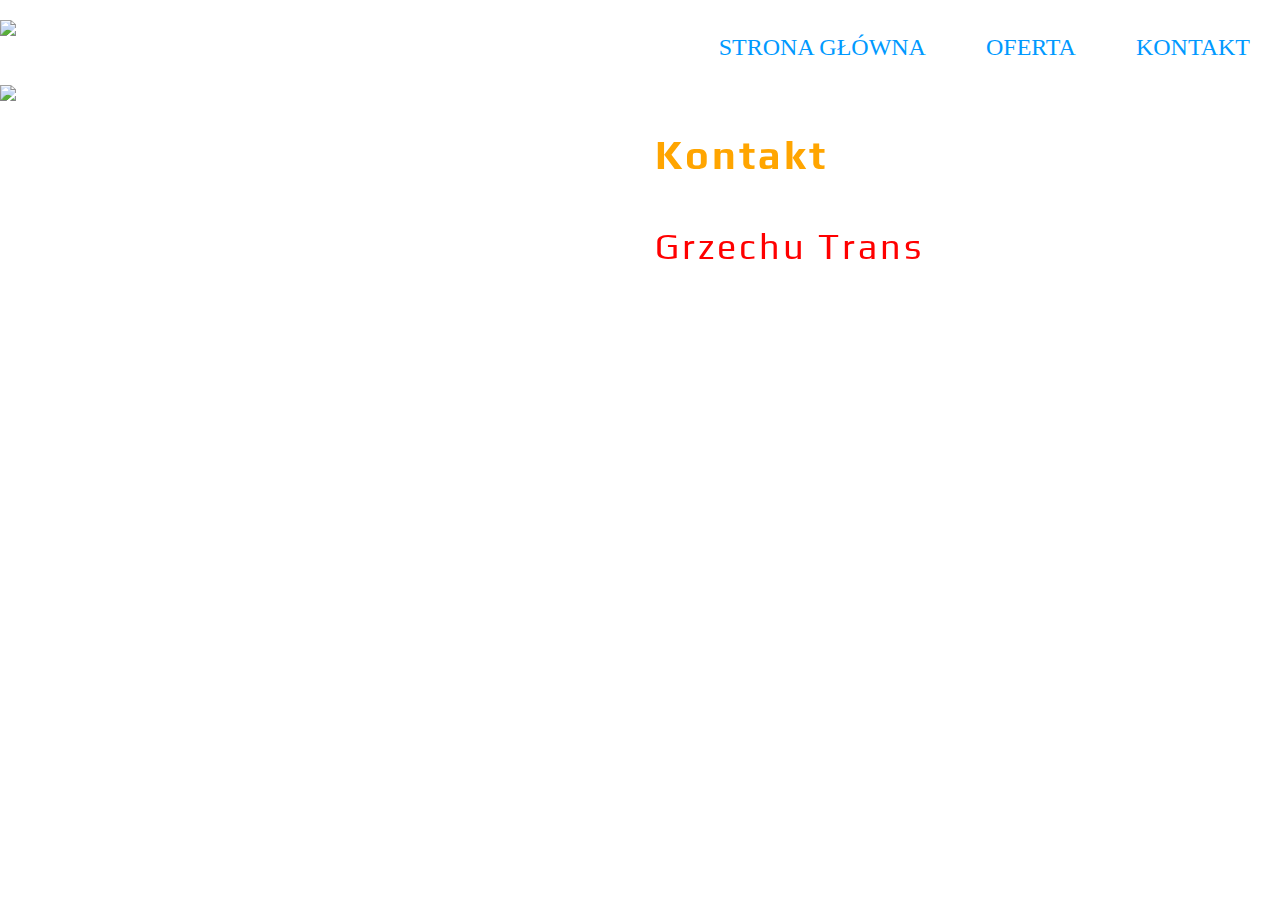
==== Contact.html @ 99834726 "js added" ====
<!DOCTYPE html>
<html lang="pl">
<head>

	<meta charset="utf-8">
	<title>GRZECHU TRANS</title>
	<meta name="description" content="Firma transportowa specjalizująca się w przewozem międzynarodowym">
	<meta name="keywords" content="transport, międzynarodowy, przewóz, towar, chłodnia">
	<meta name="author" content="Wojciech Richter">
	
	<meta http-equiv="X-Ua-Compatible" content="IE=edge,chrome=1"> 
	
	<link rel="stylesheet" href="main.css" type="text/css" />
	<!--<link rel="stylesheet" href="css/fontello.css">-->
	
	<link href="https://fonts.googleapis.com/css?family=Baloo+Chettan&display=swap&subset=latin-ext" rel="stylesheet">
	<link href="https://fonts.googleapis.com/css?family=Alfa+Slab+One&display=swap&subset=latin-ext" rel="stylesheet">
	<link href="https://fonts.googleapis.com/css?family=Play:400,700&display=swap&subset=latin-ext" rel="stylesheet">
	<link rel="apple-touch-icon" sizes="180x180" href="apple-touch-icon.png">
	<link rel="icon" type="image/png" sizes="32x32" href="favicon-32x32.png">
	<link rel="icon" type="image/png" sizes="16x16" href="favicon-16x16.png">
	<link rel="manifest" href="site.webmanifest">
	<!--[if lt IE 9]>
	<script src="//cdnjs.cloudflare.com/ajax/libs/html5shiv/3.7.3/html5shiv.min.js"></script>
	<![endif]-->
	
</head>

<body>
	
	<container>
		<header>
			<div class="topBar">
			
				<div class="logo">
					<img src="img\logo_s.png" alt=" " />
				</div>
							
				<nav>
					<div class="navigation">
						
						<ol>
							<li><a href="index.html">Strona główna</a></li>
							<li><a href="offer.html">Oferta</a></li>
							<li><a href="Contact.html">Kontakt</a></li>
						</ol>
						
					
					</div>
				
				</nav>
				
				<div style="clear:both;">
				</div>
			</div>
		
		</header>
		
		<main id="mainPageContact">

			<article>
			
				<section id="wallpaperContact">
					<img src="img\contact.png" alt=" " /> 
				</section>
				
				<section class="mapContact">
					<div id="mapGoogle">
						<iframe src="https://www.google.com/maps/embed?pb=!1m14!1m12!1m3!1d4768.460514546118!2d20.28466971545192!3d53.30332244500876!2m3!1f0!2f0!3f0!3m2!1i1024!2i768!4f13.1!5e0!3m2!1spl!2spl!4v1579286524261!5m2!1spl!2spl" width="600" height="500" frameborder="0" style="border:0;" allowfullscreen=""></iframe>
					</div>
					<div id="contentContact">
						<h1>Kontakt</h1>
							<p> <span id="companyName">Grzechu Trans</span> </br></br> NIP: 745-12-27-732  </br></br>  REGON: 363420442 </br></br>  KONTAKT: XXX-XXX-XXX </br></br> MAIL: grzechutrans@gmail.com </p>
															
					</div>
					<div style="clear:both;">
					</div>
					
				</section>
				
			</article>
		</main>
		
		<footer>
			<div class="footer">Dziękujemy za odwiedziny i zapraszamy ponownie  &copy 2020r richTErST</div>
		</footer>
	</container>
	
</body>

</html>
---- main.css ----
body
{
background-image: url("img/black_linen_v2.png");
margin: 0;
color: white;	
}

#mainPageIndex
{
	width: 1200px;
	margin-left: auto;
	margin-right: auto;
	
}
#mainPageOffer
{
	width: 100%;
	margin-left: auto;
	margin-right: auto;
	
}

.topBar
{
	background-color: white;
	width: 100%;
}

.logo
{
	float: left;
	height: 60px;
	width: 285px;
	margin-top: 20px;
}

.navigation
{
	float: right;
	color: black;
	font-size: 24px;
	margin-top: 10px;
	
}

ol
{
	list-style-type: none;
	text-transform: uppercase;
	text-align: center;
	font-family: 'Baloo Chettan', cursive;
	color: red;
	display: inline-block;
	margin-bottom: 5px;

}

ol > li
{
	float:left;
	height: 40px;
	margin-right: 30px;
	margin-left: 30px;
	
	
}

ol a
{
	text-decoration: none;
	display: block;
	color: #0099FF;	
}

ol a:hover
{
	text-decoration: none;
	display: block;
	color: #000000;	

}
#slider
{
	float:left;
	width: 600px;
}

#slider img
{
	margin-top: 50px;
	height: 450px;
	width: 700px;
}

#motto

{
	float: left;
	text-align: left;
	font-family: 'Alfa Slab One', cursive;
	font-weight: 400;
	font-size: 44px;
	margin-left: 130px;
	margin-top: 80px;
	width: 450px;
	
	
}

#aboutCompany 
{
	text-align: justify;
	margin-left: auto;
	margin-right: auto;
	font-family: 'Play', sans-serif;
	font-weight: 400;
	font-size: 25px;
	width: 1200px;
	margin-top: 60px;
	margin-bottom: 60px;
}

#imgMap img
{
	float:left;
	width: 600px;
	height: auto;
	margin-top: 15px;
}

#contentIndex
{
	float: right;
	margin-left: auto;
	margin-right: auto;
	font-family: 'Play', sans-serif;
	width: 600px;
	font-size: 40px
}


#contentIndex h1
{

	letter-spacing: 3px;
	margin-left: 15px;
	color: orange;

}

#contentIndex ul
{
	font-size: 25px;
	margin-left: 15px;
	opacity: 0.8;
	list-style-type: square;
	letter-spacing: 3px;	
	padding-top: 10px;
	
}

.mapIndex
{
	width: 1200px;
	margin-left: auto;
	margin-right: auto;
}


#shortinfo 
{
	font-size: 22px;
	text-align: center;
	margin-left: auto;
	margin-right: auto;
	font-family: 'Play', sans-serif;
}

.footer
{
	font-size: 15px;
	text-align: center;
	margin-left: auto;
	margin-right: auto;
	font-family: 'Play', sans-serif;
	margin-bottom: 10px;
	margin-top: 30px;
}


#wallpaperOffer img
{
	
	max-width: 100%;
	margin-top: 0;
	height: auto;
}

#contentOffer
{
	float: right;
	margin-left: auto;
	margin-right: auto;
	font-family: 'Play', sans-serif;
	width: 600px;
	font-size: 40px
}

#imgPallets img
{
	text-align: center;
	float:left;
	width: 600px;
	height: auto;
	margin-top: 30px;
}

.truckOffer
{
	width: 1200px;
	margin-left: auto;
	margin-right: auto;
}


#contentOffer h1 
{
	margin-left: 15px;
	letter-spacing: 3px;
	color: orange;
	font-family: 'Play', sans-serif;
	font-size: 40px;
	
}

#contentOffer p 
{
	font-size: 20px;
	margin-left: 15px;
	letter-spacing: 3px;
	color: white;
	font-family: 'Play', sans-serif;
	padding-top: 10px;
	
}

#wallpaperContact img
{
	
	max-width: 100%;
	margin-top: 0;
	height: auto;
}

#contentContact
{
	float: right;
	margin-left: auto;
	margin-right: auto;
	font-family: 'Play', sans-serif;
	width: 600px;
	font-size: 40px
}

#mapGoogle
{
	text-align: center;
	float:left;
	width: 600px;
	margin-top: 30px;
}

.mapContact
{
	width: 1200px;
	margin-left: auto;
	margin-right: auto;
}


#contentContact h1 
{
	margin-left: 15px;
	letter-spacing: 3px;
	color: orange;
	font-family: 'Play', sans-serif;
	font-size: 40px;
	
}

#contentContact p 
{
	font-size: 20px;
	margin-left: 15px;
	letter-spacing: 3px;
	color: white;
	font-family: 'Play', sans-serif;
	padding-top: 20px;
	
}

#companyName
{
	font-size: 36px;
	color: red;
}
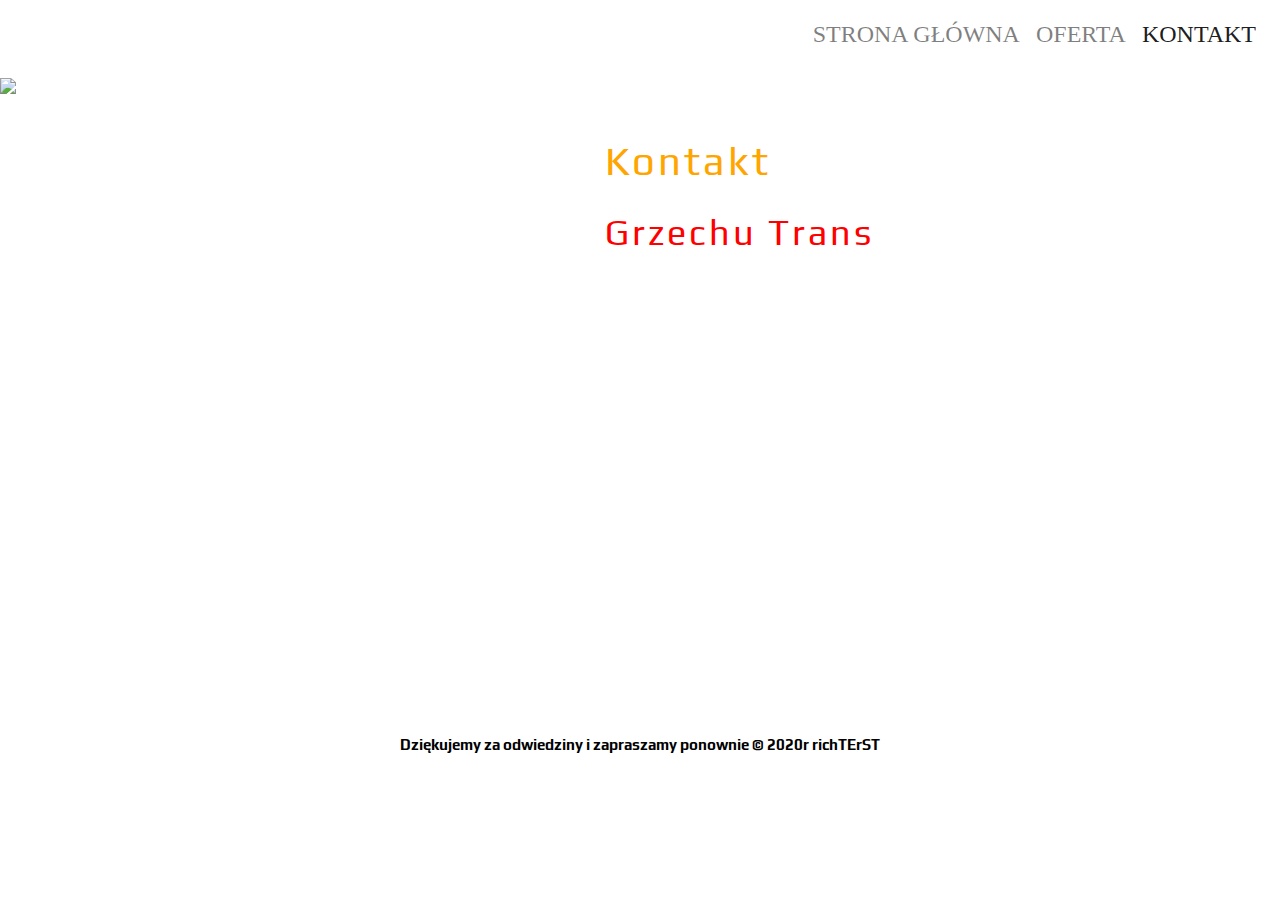
==== commit 8fcf802b: "+RWD" ====
--- a/Contact.html
+++ b/Contact.html
@@ -9,7 +9,7 @@
 	<meta name="author" content="Wojciech Richter">
 	
 	<meta http-equiv="X-Ua-Compatible" content="IE=edge,chrome=1"> 
-	
+	<link rel="stylesheet" href="css/bootstrap.min.css" />	
 	<link rel="stylesheet" href="main.css" type="text/css" />
 	<!--<link rel="stylesheet" href="css/fontello.css">-->
 	
@@ -28,64 +28,70 @@
 
 <body>
 	
-	<container>
-		<header>
-			<div class="topBar">
-			
-				<div class="logo">
-					<img src="img\logo_s.png" alt=" " />
-				</div>
-							
-				<nav>
-					<div class="navigation">
-						
-						<ol>
-							<li><a href="index.html">Strona główna</a></li>
-							<li><a href="offer.html">Oferta</a></li>
-							<li><a href="Contact.html">Kontakt</a></li>
-						</ol>
-						
-					
-					</div>
+
+	<header>
+		<nav class="navbar navbar-light bg-white navbar-expand-lg">
+		
+			<a class="navbar-brand" href="index.html"><img src="img/logo_s.png" class="d-inline-block align-bottom " alt=""></a>
+		
+			<button class="navbar-toggler " type="button" data-toggle="collapse"  data-target="#mainMenu" aria-controls="mainMenu" aria-expanded="false" aria-label="control menu">
+				<span class="navbar-toggler-icon"></span>
+			</button>
 				
-				</nav>
+			<div class="collapse navbar-collapse justify-content-lg-end" id="mainMenu">
 				
-				<div style="clear:both;">
-				</div>
+				<ul class="navbar-nav">
+					<li class="nav-item">
+						<a class="nav-link" href="index.html"> Strona Główna </a>
+					</li>
+					<li class="nav-item">
+						<a class="nav-link" href="offer.html"> Oferta </a>
+					</li>
+					<li class="nav-item active">
+						<a class="nav-link" href="contact.html"> Kontakt </a>
+					</li>
+				</ul>	
 			</div>
+
+				
+		</nav>
+	</header>
 		
-		</header>
-		
-		<main id="mainPageContact">
+		<main>
 
 			<article>
 			
 				<section id="wallpaperContact">
 					<img src="img\contact.png" alt=" " /> 
 				</section>
-				
-				<section class="mapContact">
-					<div id="mapGoogle">
-						<iframe src="https://www.google.com/maps/embed?pb=!1m14!1m12!1m3!1d4768.460514546118!2d20.28466971545192!3d53.30332244500876!2m3!1f0!2f0!3f0!3m2!1i1024!2i768!4f13.1!5e0!3m2!1spl!2spl!4v1579286524261!5m2!1spl!2spl" width="600" height="500" frameborder="0" style="border:0;" allowfullscreen=""></iframe>
-					</div>
-					<div id="contentContact">
-						<h1>Kontakt</h1>
-							<p> <span id="companyName">Grzechu Trans</span> </br></br> NIP: 745-12-27-732  </br></br>  REGON: 363420442 </br></br>  KONTAKT: XXX-XXX-XXX </br></br> MAIL: grzechutrans@gmail.com </p>
-															
-					</div>
-					<div style="clear:both;">
-					</div>
-					
-				</section>
-				
+					<div class="container">
+						<div class="row">
+							<section class="col-sm-12">
+								<div id="mapGoogle">
+									<iframe src="https://www.google.com/maps/embed?pb=!1m14!1m12!1m3!1d4768.460514546118!2d20.28466971545192!3d53.30332244500876!2m3!1f0!2f0!3f0!3m2!1i1024!2i768!4f13.1!5e0!3m2!1spl!2spl!4v1579286524261!5m2!1spl!2spl" width="500" height="500" frameborder="0" style="border:0;" allowfullscreen=""></iframe>
+								</div>
+								<div id="contentContact">
+									<h1>Kontakt</h1>
+										<p> <span id="companyName">Grzechu Trans</span> </br></br> NIP: 745-12-27-732  </br></br>  REGON: 363420442 </br></br>  KONTAKT: XXX-XXX-XXX </br></br> E-MAIL: grzechutrans123@gmail.com </p>
+																		
+								</div>
+								<div style="clear:both;">
+								</div>
+								
+							</section>
+						</div>
+					</div>	
 			</article>
 		</main>
 		
-		<footer>
-			<div class="footer">Dziękujemy za odwiedziny i zapraszamy ponownie  &copy 2020r richTErST</div>
-		</footer>
-	</container>
-	
+			<footer class="col-12 text-center footer bg-white">
+				<p>Dziękujemy za odwiedziny i zapraszamy ponownie  &copy 2020r richTErST</p>
+			</footer>
+
+
+	<script src="https://code.jquery.com/jquery-3.4.1.slim.min.js" integrity="sha384-J6qa4849blE2+poT4WnyKhv5vZF5SrPo0iEjwBvKU7imGFAV0wwj1yYfoRSJoZ+n" crossorigin="anonymous"></script>
+	<script src="https://cdn.jsdelivr.net/npm/popper.js@1.16.0/dist/umd/popper.min.js" integrity="sha384-Q6E9RHvbIyZFJoft+2mJbHaEWldlvI9IOYy5n3zV9zzTtmI3UksdQRVvoxMfooAo" crossorigin="anonymous"></script>
+	<script src="js/bootstrap.min.js"></script>	
 </body>
 
 </html>--- a/main.css
+++ b/main.css
@@ -5,91 +5,32 @@
 color: white;	
 }
 
-#mainPageIndex
-{
-	width: 1200px;
-	margin-left: auto;
-	margin-right: auto;
-	
-}
-#mainPageOffer
-{
-	width: 100%;
-	margin-left: auto;
-	margin-right: auto;
-	
-}
-
-.topBar
-{
-	background-color: white;
-	width: 100%;
-}
-
-.logo
-{
-	float: left;
-	height: 60px;
-	width: 285px;
-	margin-top: 20px;
-}
-
-.navigation
-{
-	float: right;
-	color: black;
+
+
+.navbar-nav
+{
+	
+	text-transform: uppercase;
+	font-family: 'Baloo Chettan', cursive;
+	margin-bottom: 5px;
 	font-size: 24px;
-	margin-top: 10px;
-	
-}
-
-ol
-{
-	list-style-type: none;
-	text-transform: uppercase;
-	text-align: center;
-	font-family: 'Baloo Chettan', cursive;
-	color: red;
-	display: inline-block;
-	margin-bottom: 5px;
-
-}
-
-ol > li
+	margin-left: 15px;
+
+}
+
+#slider
 {
 	float:left;
-	height: 40px;
-	margin-right: 30px;
-	margin-left: 30px;
-	
-	
-}
-
-ol a
-{
-	text-decoration: none;
-	display: block;
-	color: #0099FF;	
-}
-
-ol a:hover
-{
-	text-decoration: none;
-	display: block;
-	color: #000000;	
-
-}
-#slider
-{
-	float:left;
-	width: 600px;
-}
-
-#slider img
+	max-width: 610px;
+	height: 550px;
+	
+}
+
+.col-sm-12 img
 {
 	margin-top: 50px;
-	height: 450px;
-	width: 700px;
+	height: auto;
+	max-width: 100%;
 }
 
 #motto
@@ -100,9 +41,9 @@
 	font-family: 'Alfa Slab One', cursive;
 	font-weight: 400;
 	font-size: 44px;
-	margin-left: 130px;
-	margin-top: 80px;
-	width: 450px;
+	margin-left: 30px;
+	margin-top: 60px;
+	width: 470px;
 	
 	
 }
@@ -110,32 +51,39 @@
 #aboutCompany 
 {
 	text-align: justify;
-	margin-left: auto;
-	margin-right: auto;
 	font-family: 'Play', sans-serif;
 	font-weight: 400;
 	font-size: 25px;
 	width: 1200px;
+	margin-top: 70px;
+	margin-bottom: 10px;
+}
+
+#map
+{
+	float:left;
+	max-width: 610px;
+	height: 450px;
+	
+}
+
+
+
+#imgMap img
+{
+	
+	max-width: 100%;
+	height: auto;
+	margin-top: 15px;
+}
+
+#contentIndex
+{
+	float: left;
+	font-family: 'Play', sans-serif;
+	width: 500px;
+	font-size: 40px;
 	margin-top: 60px;
-	margin-bottom: 60px;
-}
-
-#imgMap img
-{
-	float:left;
-	width: 600px;
-	height: auto;
-	margin-top: 15px;
-}
-
-#contentIndex
-{
-	float: right;
-	margin-left: auto;
-	margin-right: auto;
-	font-family: 'Play', sans-serif;
-	width: 600px;
-	font-size: 40px
 }
 
 
@@ -143,8 +91,9 @@
 {
 
 	letter-spacing: 3px;
-	margin-left: 15px;
+	margin-left: 20px;
 	color: orange;
+	margin-bottom: 20px;
 
 }
 
@@ -159,34 +108,22 @@
 	
 }
 
-.mapIndex
-{
-	width: 1200px;
-	margin-left: auto;
-	margin-right: auto;
-}
-
 
 #shortinfo 
 {
 	font-size: 22px;
 	text-align: center;
-	margin-left: auto;
-	margin-right: auto;
-	font-family: 'Play', sans-serif;
-}
-
-.footer
+	font-family: 'Play', sans-serif;
+	margin-top: 80px;
+	margin-bottom: 80px;
+}
+
+.col-12 p
 {
 	font-size: 15px;
-	text-align: center;
-	margin-left: auto;
-	margin-right: auto;
-	font-family: 'Play', sans-serif;
-	margin-bottom: 10px;
-	margin-top: 30px;
-}
-
+	font-family: 'Play', sans-serif;
+	
+}
 
 #wallpaperOffer img
 {
@@ -196,41 +133,40 @@
 	height: auto;
 }
 
+
+
+#imgPallets
+{
+	max-width: 600px;
+	float: left;
+	height: 490px;
+}
+
+#imgPallets img
+{
+	
+	max-width: 100%;
+	height: auto;
+	margin-top: 40px;
+}
+
 #contentOffer
 {
-	float: right;
-	margin-left: auto;
-	margin-right: auto;
-	font-family: 'Play', sans-serif;
-	width: 600px;
-	font-size: 40px
-}
-
-#imgPallets img
-{
-	text-align: center;
-	float:left;
-	width: 600px;
-	height: auto;
-	margin-top: 30px;
-}
-
-.truckOffer
-{
-	width: 1200px;
-	margin-left: auto;
-	margin-right: auto;
-}
-
+	float: left;
+	font-family: 'Play', sans-serif;
+	width: 500px;
+	font-size: 40px;
+	margin-top: 50px;
+	
+}
 
 #contentOffer h1 
 {
-	margin-left: 15px;
+	margin-left: 20px;
 	letter-spacing: 3px;
 	color: orange;
-	font-family: 'Play', sans-serif;
-	font-size: 40px;
-	
+	font-size: 40px;
+	margin-bottom: 20px;
 }
 
 #contentOffer p 
@@ -238,69 +174,67 @@
 	font-size: 20px;
 	margin-left: 15px;
 	letter-spacing: 3px;
+	padding: 10px;
+	
+		
+}
+
+#wallpaperContact img
+{
+	
+	max-width: 100%;
+	margin-top: 0;
+	height: auto;
+}
+
+#contentContact
+{
+	float: left;
+	font-family: 'Play', sans-serif;
+	width: 500px;
+	font-size: 40px;
+	margin-bottom: 80px;
+}
+
+#mapGoogle
+{
+	
+	float: left;
+	max-width: 100%;
+	margin-top: 40px;
+	height: auto;
+	margin-bottom: 80px;
+}
+
+
+#contentContact h1 
+{
+	margin-left: 20px;
+	letter-spacing: 3px;
+	color: orange;
+	font-size: 40px;
+	margin-bottom: 20px;
+	margin-top: 40px;
+	
+}
+
+#contentContact p 
+{
+	font-size: 20px;
+	margin-left: 20px;
+	letter-spacing: 3px;
 	color: white;
-	font-family: 'Play', sans-serif;
-	padding-top: 10px;
-	
-}
-
-#wallpaperContact img
-{
-	
-	max-width: 100%;
-	margin-top: 0;
-	height: auto;
-}
-
-#contentContact
-{
-	float: right;
-	margin-left: auto;
-	margin-right: auto;
-	font-family: 'Play', sans-serif;
-	width: 600px;
-	font-size: 40px
-}
-
-#mapGoogle
-{
-	text-align: center;
-	float:left;
-	width: 600px;
-	margin-top: 30px;
-}
-
-.mapContact
-{
-	width: 1200px;
-	margin-left: auto;
-	margin-right: auto;
-}
-
-
-#contentContact h1 
-{
-	margin-left: 15px;
-	letter-spacing: 3px;
-	color: orange;
-	font-family: 'Play', sans-serif;
-	font-size: 40px;
-	
-}
-
-#contentContact p 
-{
-	font-size: 20px;
-	margin-left: 15px;
-	letter-spacing: 3px;
-	color: white;
-	font-family: 'Play', sans-serif;
-	padding-top: 20px;
-	
 }
 
 #companyName
 {
 	font-size: 36px;
 	color: red;
-}+}
+
+.footer
+{
+	padding: 10px 10px;
+	color: black;
+	font-weight: 700;
+}
